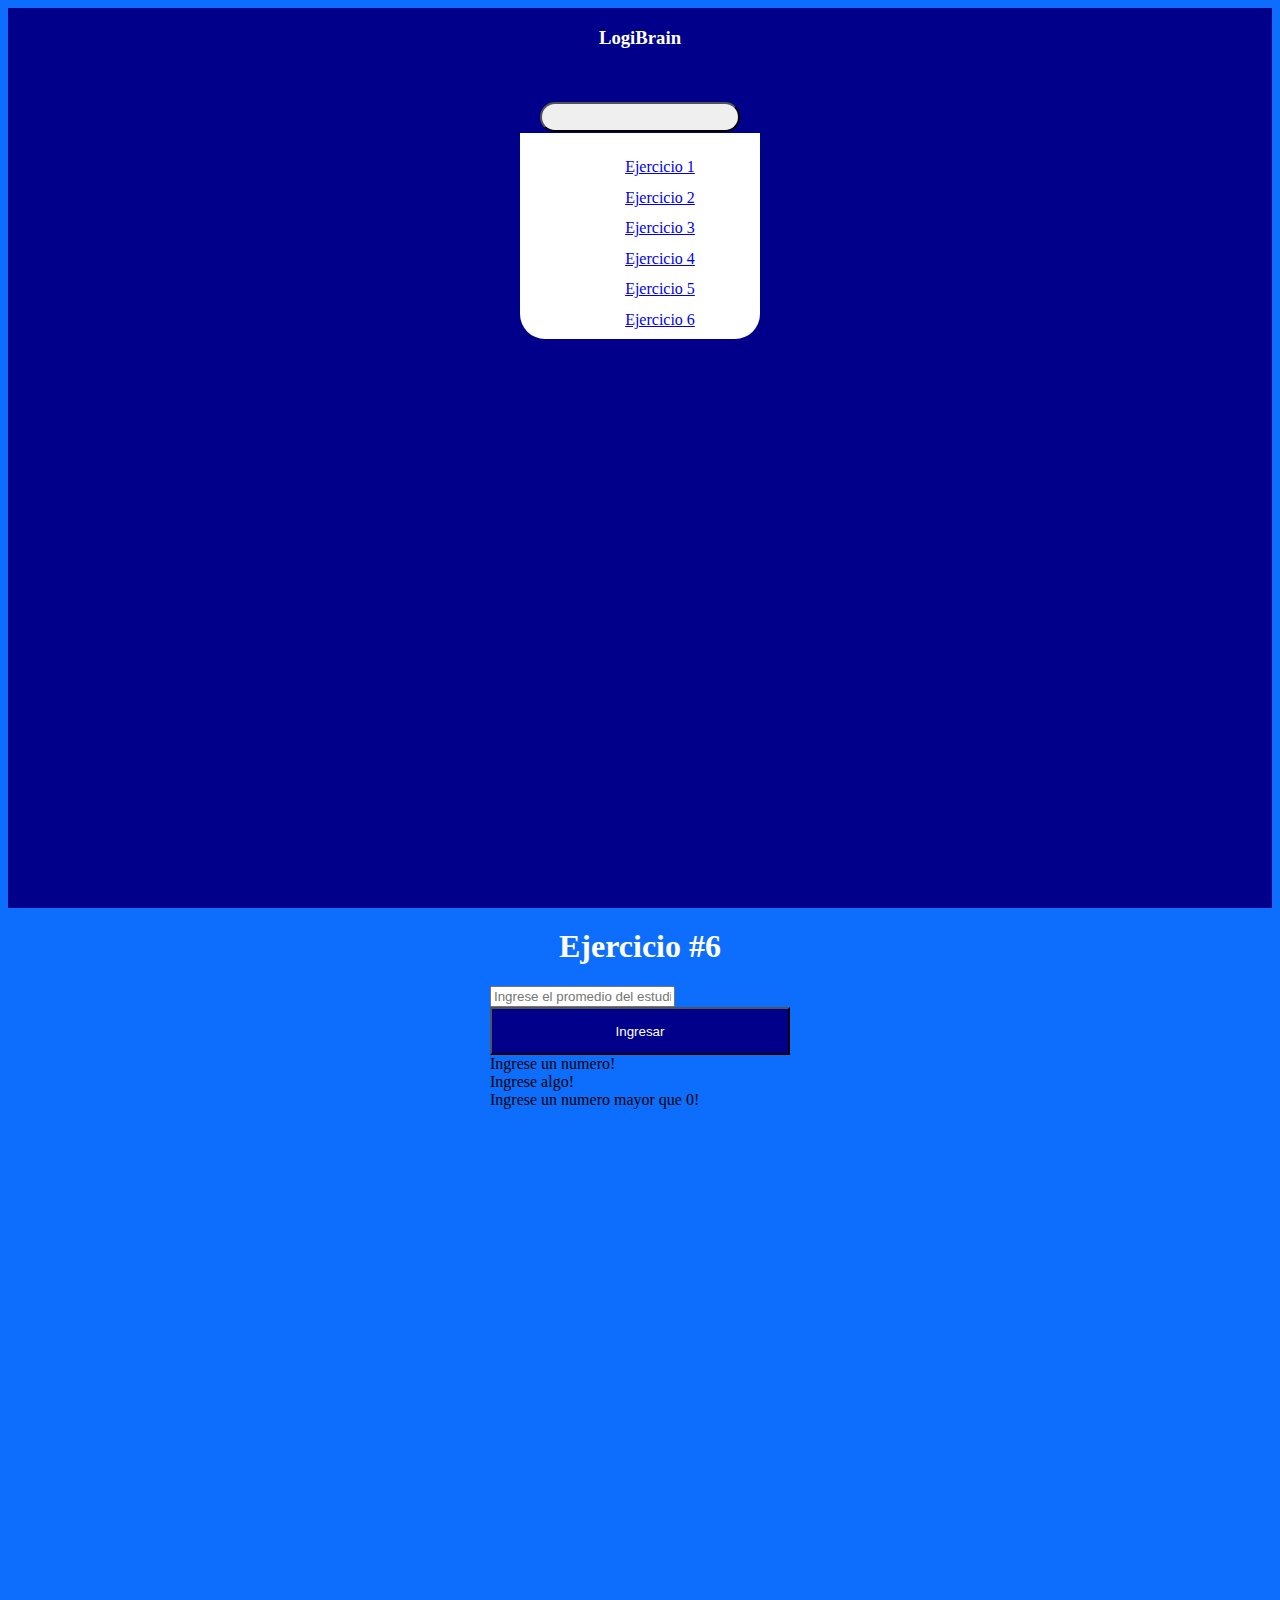
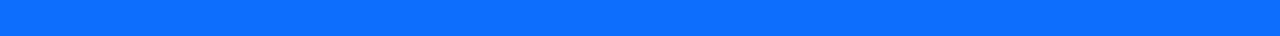
==== ejercicio-6.html @ 3d57aade "taller terminado" ====
<!DOCTYPE html>
<html lang="en">

<head>
    <meta charset="UTF-8">
    <meta http-equiv="X-UA-Compatible" content="IE=edge">
    <meta name="viewport" content="width=device-width, initial-scale=1.0">
    <link rel="stylesheet" href="https://cdnjs.cloudflare.com/ajax/libs/font-awesome/6.4.0/css/all.min.css"
        integrity="sha512-iecdLmaskl7CVkqkXNQ/ZH/XLlvWZOJyj7Yy7tcenmpD1ypASozpmT/E0iPtmFIB46ZmdtAc9eNBvH0H/ZpiBw=="
        crossorigin="anonymous" referrerpolicy="no-referrer" />
    <link rel="stylesheet" href="https://cdn.jsdelivr.net/npm/bootstrap-icons@1.10.5/font/bootstrap-icons.css">
    <link href="https://cdn.jsdelivr.net/npm/bootstrap@5.3.1/dist/css/bootstrap.min.css" rel="stylesheet"
        integrity="sha384-4bw+/aepP/YC94hEpVNVgiZdgIC5+VKNBQNGCHeKRQN+PtmoHDEXuppvnDJzQIu9" crossorigin="anonymous">
    <link rel="stylesheet" href="assets/estilos.css">
    <title>Document</title>
    <script src="https://code.jquery.com/jquery-3.6.0.min.js"></script>
</head>

<body>
    <div class="container-fluid">
        <div class="row">
            <div class="container-fluid col-3 left_panel" style="background-color: darkblue; height: 100vh;">
                <nav class="navbar justify-content-center" data-bs-theme="dark">
                    <div class="d-flex align-items-center">
                        <a class="navbar-brand" href="index.html"><i class="fa-solid fa-brain fa-beat"
                                style="font-size: 40px; color: pink;"></i></a>
                        <h3 style="font-weight: bold; color: white;">LogiBrain</h3>
                    </div>
                </nav>
                <div class="d-flex justify-content-center">
                    <button class="btn btn-light btn-toggle" type="button" data-bs-toggle="collapse"
                        data-bs-target="#my-collapse"><i class="fa-solid fa-caret-down"
                            style="color: darkblue; font-size: 25px;"></i>
                    </button>
                </div>
                <div id="my-collapse" class="collapse">
                    <ul class="p-0" style="list-style-type: none; background-color: white;">
                        <a href="ejercicio-1.html">
                            <li style="padding-top: 25px;">Ejercicio 1</li>
                        </a>
                        <a href="ejercicio-2.html">
                            <li>Ejercicio 2</li>
                        </a>
                        <a href="ejercicio-3.html">
                            <li>Ejercicio 3</li>
                        </a>
                        <a href="ejercicio-4.html">
                            <li>Ejercicio 4</li>
                        </a>
                        <a href="ejercicio-5.html">
                            <li>Ejercicio 5</li>
                        </a>
                        <a href="ejercicio-6.html">
                            <li style="padding-bottom: 10px;">Ejercicio 6</li>
                        </a>
                    </ul>
                </div>

            </div>
            <div class="right_panel col-9" style="height: 80vh;">
                <h1 style="color: white; margin-top: 20px;">Ejercicio #6</h1>
                <form class="mt-5" id="form_ejercicio6" style="width: 300px;">
                    <input type="text" class="form-control" id="input_numero"
                        placeholder="Ingrese el promedio del estudiante">
                    <button class="btn mt-1" id="button_submit" type="submit" data-bs-toggle="modal"
                        data-bs-target="#exampleModal" style="background-color: darkblue; width: 100%;">
                        <p class="mb-0" style="color: white;">Ingresar</p>
                    </button>
                    <!-- Error Tipo -->
                    <div class="alert alert-danger mt-3 d-none" role="alert" id="errorAlertType">
                        Ingrese un numero!
                    </div>
                    <!-- Error Nada -->
                    <div class="alert alert-danger mt-3 d-none" role="alert" id="errorAlertEmpty">
                        Ingrese algo!
                    </div>
                    <!-- Error Valor -->
                    <div class="alert alert-danger mt-3 d-none" role="alert" id="errorAlertAmount">
                        Ingrese un numero mayor que 0!
                    </div>
                </form>
                <div class="mt-5">
                    <h5 class="text-white" id="valorMatricula"></h5>
                </div>
            </div>
        </div>
    </div>
    <script src="https://cdn.jsdelivr.net/npm/bootstrap@5.3.1/dist/js/bootstrap.bundle.min.js"
        integrity="sha384-HwwvtgBNo3bZJJLYd8oVXjrBZt8cqVSpeBNS5n7C8IVInixGAoxmnlMuBnhbgrkm"
        crossorigin="anonymous"></script>
    <script src="assets/JS/js6.js"></script>
</body>

</html>
---- assets/estilos.css ----
body {
    background-color: #0D6EFD;
}

.left_panel {
    display: flex;
    flex-direction: column;
    align-items: center;
}

.right_panel {
    display: flex;
    flex-direction: column;
    align-items: center;
}

.btn-light {
    display: flex;
    flex-direction: column;
    justify-content: center;
    align-items: center;
    width: 200px;
    height: 30px;
    border-radius: 25px;
    margin-top: 35px;
    z-index: 1;
}

#my_collapse,
ul {
    width: 200px;
    display: flex;
    flex-direction: column;
    align-items: center;
    border-radius: 0 0 25px 25px;
    transform: translateY(-15px);
    transition: all 0s;
}

#my_collapse,
li {
    padding-top: 12.5px;
}

#form_ejercicio1 {
    margin-top: 200px;
}

#form_ejercicio2 {
    margin-top: 200px;
}

.box {
    margin-top: 200px;
}


#form_ejercicio3 {
    width: 300px;
}

#form_ejercicio5 {
    margin-top: 200px;
}

.menuCards>div {
    display: flex;
    justify-content: center;
    align-items: start;
    padding-top: 25px;
    padding-bottom: 25px;
}

.right_panel4 {
    overflow: auto;
    height: 100vh;
}

#tablaNumeros {
    height: 30vh;
    overflow: auto;
    padding-left: 15px;
}
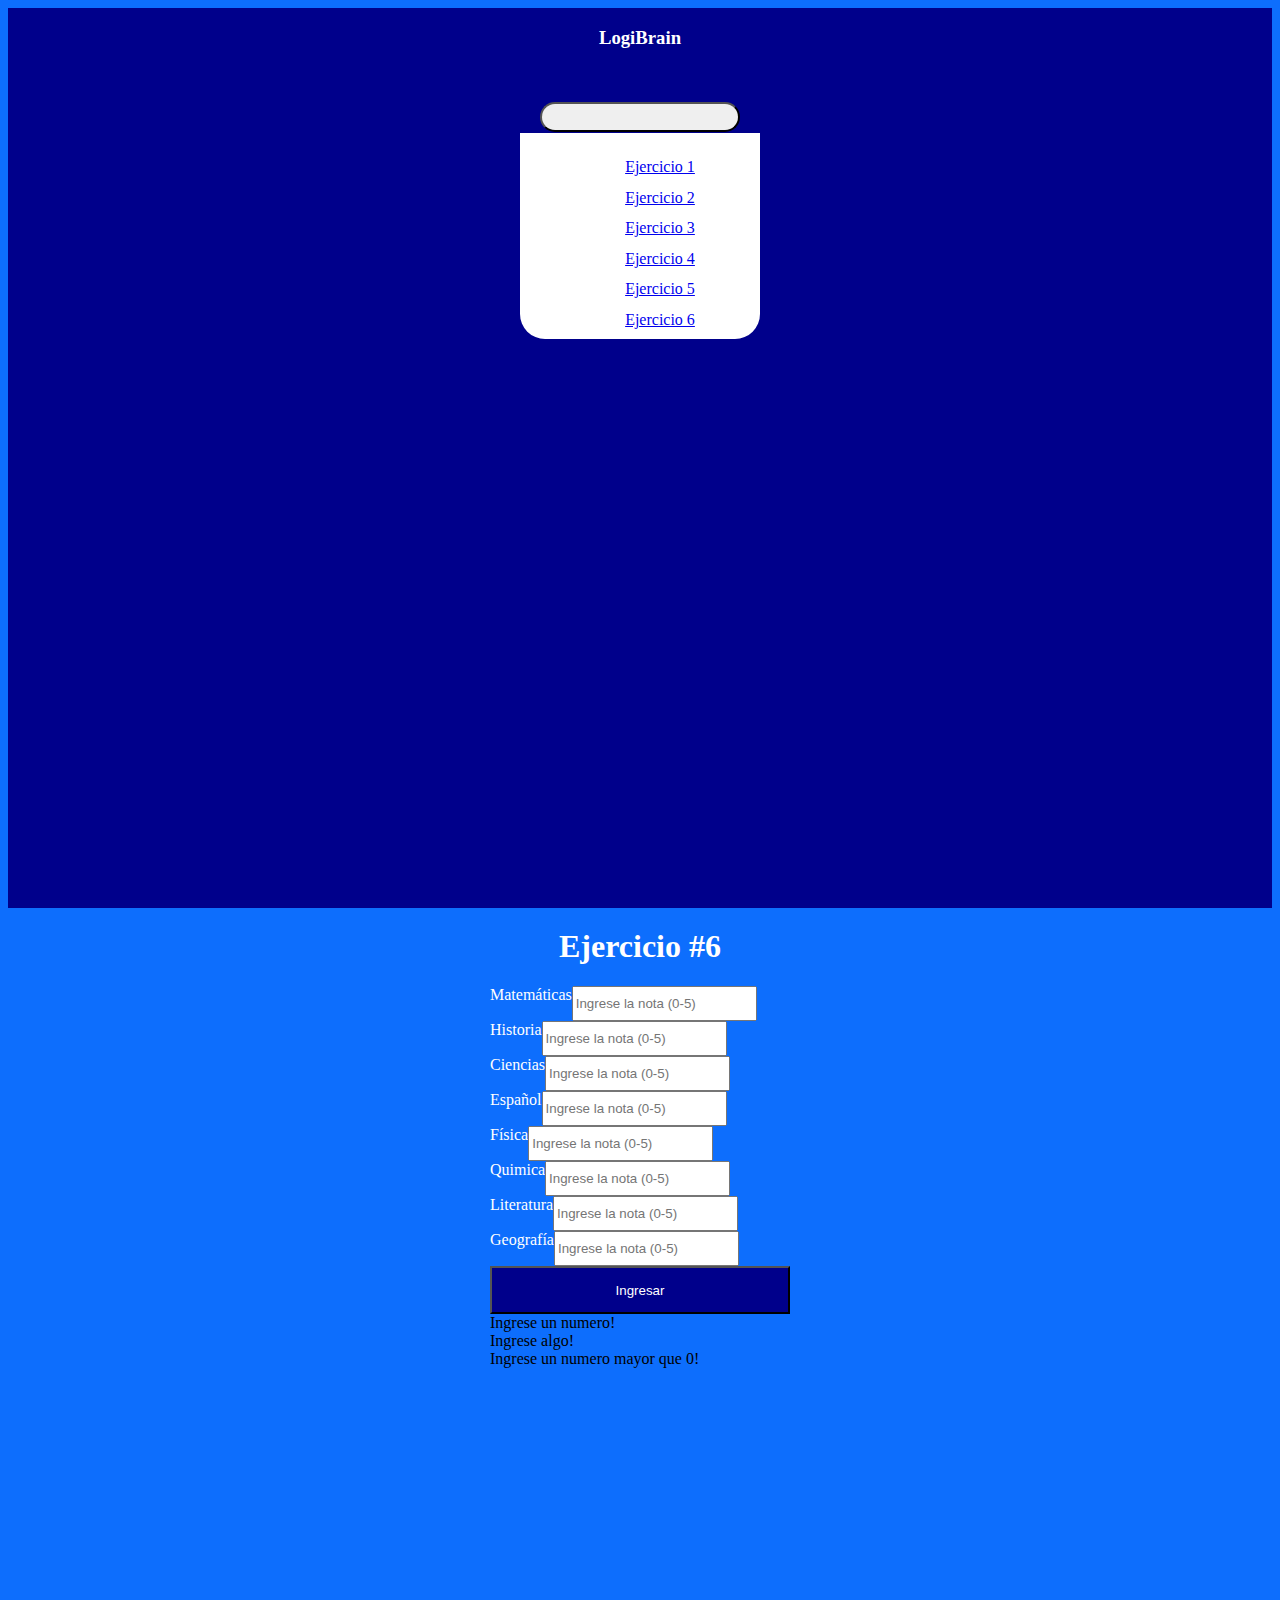
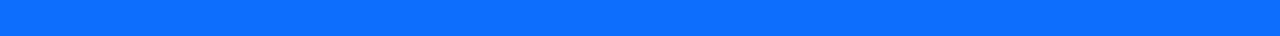
==== commit 35d2ddf7: "acabado" ====
--- a/ejercicio-6.html
+++ b/ejercicio-6.html
@@ -60,8 +60,44 @@
             <div class="right_panel col-9" style="height: 80vh;">
                 <h1 style="color: white; margin-top: 20px;">Ejercicio #6</h1>
                 <form class="mt-5" id="form_ejercicio6" style="width: 300px;">
-                    <input type="text" class="form-control" id="input_numero"
-                        placeholder="Ingrese el promedio del estudiante">
+
+                    <div class="d-flex inputMateria" style="width: 100px; height: 35px;">
+                        <span style="width: 100px; color: white;">Matemáticas</span>
+                        <input type="text" class="valorNota" placeholder="Ingrese la nota (0-5)">
+                    </div>
+                    <div class="d-flex inputMateria" style="width: 100px; height: 35px;">
+                        <span style="width: 100px; color: white;">Historia</span>
+                        <input type="text" class="valorNota" placeholder="Ingrese la nota (0-5)">
+                    </div>
+                    <div class="d-flex inputMateria" style="width: 100px; height: 35px;">
+                        <span style="width: 100px; color: white;">Ciencias</span>
+                        <input type="text" class="valorNota" placeholder="Ingrese la nota (0-5)">
+                    </div>
+                    <div class="d-flex inputMateria" style="width: 100px; height: 35px;">
+                        <span style="width: 100px; color: white;">Español</span>
+                        <input type="text" class="valorNota" placeholder="Ingrese la nota (0-5)">
+                    </div>
+                    <div class="d-flex inputMateria" style="width: 100px; height: 35px;">
+                        <span style="width: 100px; color: white;">Física</span>
+                        <input type="text" class="valorNota" placeholder="Ingrese la nota (0-5)">
+                    </div>
+                    <div class="d-flex inputMateria" style="width: 100px; height: 35px;">
+                        <span style="width: 100px; color: white;">Quimica</span>
+                        <input type="text" class="valorNota" placeholder="Ingrese la nota (0-5)">
+                    </div>
+                    <div class="d-flex inputMateria" style="width: 100px; height: 35px;">
+                        <span style="width: 100px; color: white;">Literatura</span>
+                        <input type="text" class="valorNota" placeholder="Ingrese la nota (0-5)">
+                    </div>
+                    <div class="d-flex inputMateria" style="width: 100px; height: 35px;">
+                        <span style="width: 100px; color: white;">Geografía</span>
+                        <input type="text" class="valorNota" placeholder="Ingrese la nota (0-5)">
+                    </div>
+
+
+
+                    <!-- <input type="text" class="form-control" id="input_numero"
+                        placeholder="Ingrese el promedio del estudiante"> -->
                     <button class="btn mt-1" id="button_submit" type="submit" data-bs-toggle="modal"
                         data-bs-target="#exampleModal" style="background-color: darkblue; width: 100%;">
                         <p class="mb-0" style="color: white;">Ingresar</p>
--- a/assets/estilos.css
+++ b/assets/estilos.css
@@ -80,4 +80,11 @@
     height: 30vh;
     overflow: auto;
     padding-left: 15px;
+}
+
+.inputMateria {
+    display: flex;
+    flex-direction: row;
+
+    width: 50%;
 }